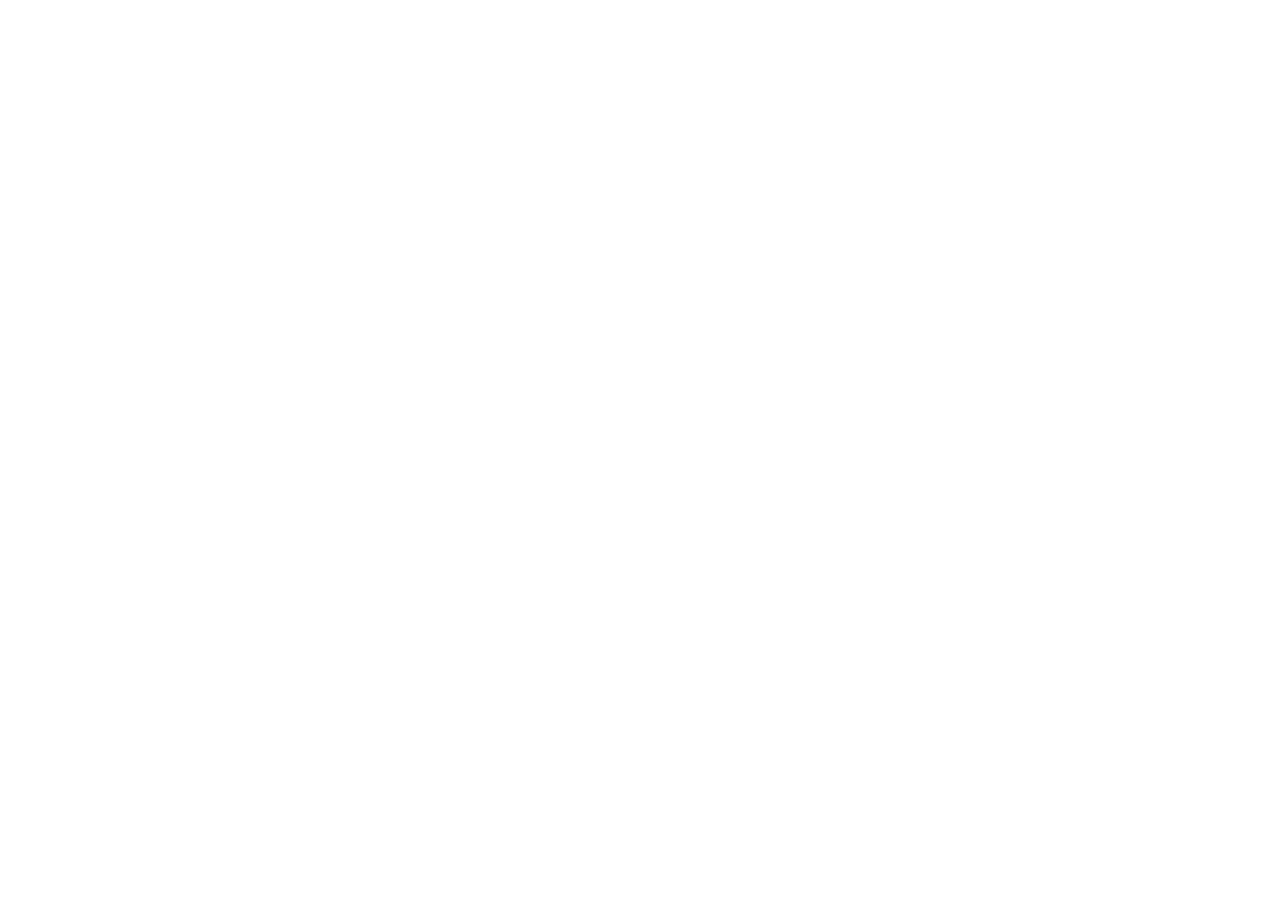
==== web/channel/index.html @ 7dce07b2 "add variant description tooltip" ====
<!DOCTYPE html>
<html>
  <head>
    <meta charset="UTF-8">
    <title>Sc4pac</title>
  </head>
  <body>
    <style>
      html {
        margin: 0 auto;
        max-width: 800px;
      }
      h2 {
          font-size: 1.25em;
          margin-bottom: 0.5em;
          border-bottom: 1px solid #888;
      }
      #pkginfo ul {
        list-style: none;
        margin: 0;
        padding: 0;
      }
      #pkginfo th {
        padding-bottom: 0.25em;
        padding-right: 0.8em;
      }
      #pkginfo td {
        padding-bottom: 0.25em;
      }
      #pkginfo td p {
        margin: 0;
      }
      #pkginfo td p:not(:last-child) {
        margin-bottom: 0.5em;
      }
      #pkginfo th {
        vertical-align: text-top;
        text-align: left;
      }
      .codebox {
        border:1px solid #888;
        background-color:#eeeeff;
        <!-- width:300px; -->
        overflow:auto;
        padding:10px;
      }
      a {
        text-decoration: none;
      }
      a:hover {
        text-decoration: underline;
      }

      .tooltip {
        position: relative;
        display: inline-block;
        border-bottom: 1px dotted black;
      }
      .tooltip .tooltiptext {
        visibility: hidden;
        width: 400px;
        background-color: #555;
        color: #fff;
        text-align: center;
        padding: 5px 0;
        border-radius: 6px;
        /* Position the tooltip text */
        position: absolute;
        z-index: 1;
        bottom: 125%;
        left: 50%;
        margin-left: -200px;
        /* Fade in tooltip */
        opacity: 0;
        transition: opacity 0.3s;
      }
      /* Tooltip arrow */
      .tooltip .tooltiptext::after {
        content: "";
        position: absolute;
        top: 100%;
        left: 50%;
        margin-left: -5px;
        border-width: 5px;
        border-style: solid;
        border-color: #555 transparent transparent transparent;
      }
      .tooltip:hover .tooltiptext {
        visibility: visible;
        opacity: 1;
      }

    </style>
    <!-- Include Scala.js compiled code - TODO drop `-fastopt` -->
    <script type="text/javascript" src="../target/scala-3.3.0/sc4pac-web-fastopt/main.js"></script>
  </body>
</html>
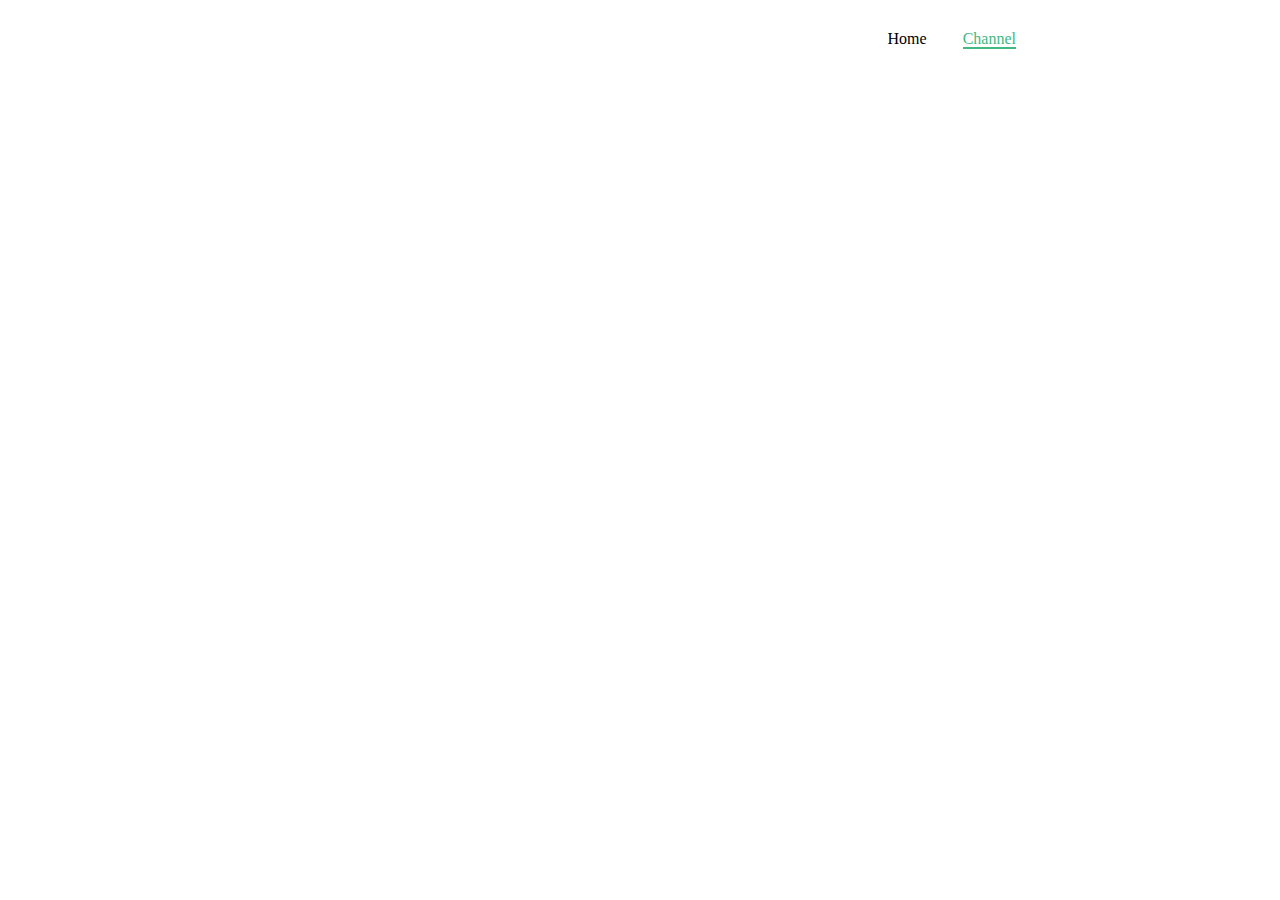
==== commit 79fdc131: "prepare inclusion of readme on main website" ====
--- a/web/channel/index.html
+++ b/web/channel/index.html
@@ -2,96 +2,21 @@
 <html>
   <head>
     <meta charset="UTF-8">
-    <title>Sc4pac</title>
+    <meta name="viewport" content="width=device-width, initial-scale=1.0">
+    <link rel="stylesheet" href="styles.css">
+    <title>Sc4pac Channel</title>
   </head>
   <body>
-    <style>
-      html {
-        margin: 0 auto;
-        max-width: 800px;
-      }
-      h2 {
-          font-size: 1.25em;
-          margin-bottom: 0.5em;
-          border-bottom: 1px solid #888;
-      }
-      #pkginfo ul {
-        list-style: none;
-        margin: 0;
-        padding: 0;
-      }
-      #pkginfo th {
-        padding-bottom: 0.25em;
-        padding-right: 0.8em;
-      }
-      #pkginfo td {
-        padding-bottom: 0.25em;
-      }
-      #pkginfo td p {
-        margin: 0;
-      }
-      #pkginfo td p:not(:last-child) {
-        margin-bottom: 0.5em;
-      }
-      #pkginfo th {
-        vertical-align: text-top;
-        text-align: left;
-      }
-      .codebox {
-        border:1px solid #888;
-        background-color:#eeeeff;
-        <!-- width:300px; -->
-        overflow:auto;
-        padding:10px;
-      }
-      a {
-        text-decoration: none;
-      }
-      a:hover {
-        text-decoration: underline;
-      }
-
-      .tooltip {
-        position: relative;
-        display: inline-block;
-        border-bottom: 1px dotted black;
-      }
-      .tooltip .tooltiptext {
-        visibility: hidden;
-        width: 400px;
-        background-color: #555;
-        color: #fff;
-        text-align: center;
-        padding: 5px 0;
-        border-radius: 6px;
-        /* Position the tooltip text */
-        position: absolute;
-        z-index: 1;
-        bottom: 125%;
-        left: 50%;
-        margin-left: -200px;
-        /* Fade in tooltip */
-        opacity: 0;
-        transition: opacity 0.3s;
-      }
-      /* Tooltip arrow */
-      .tooltip .tooltiptext::after {
-        content: "";
-        position: absolute;
-        top: 100%;
-        left: 50%;
-        margin-left: -5px;
-        border-width: 5px;
-        border-style: solid;
-        border-color: #555 transparent transparent transparent;
-      }
-      .tooltip:hover .tooltiptext {
-        visibility: visible;
-        opacity: 1;
-      }
-
-    </style>
-    <!-- Include Scala.js compiled code - TODO drop `-fastopt` -->
-    <script type="text/javascript" src="../target/scala-3.3.0/sc4pac-web-fastopt/main.js"></script>
+    <nav class="app-nav">
+      <ul>
+        <li>
+          <a href="/#/" title="Home">Home</a>
+        </li>
+        <li>
+          <a href="/channel/" target="_self" title="Channel" class="active">Channel</a>
+        </li>
+      </ul>
+    </nav>
+    <script type="text/javascript" src="main.js"></script>
   </body>
 </html>
--- a/web/channel/styles.css
+++ b/web/channel/styles.css
@@ -0,0 +1,182 @@
+html {
+  margin: 0 auto;
+  max-width: 800px;
+  font-family: ui-sans-serif;
+}
+h2 {
+  font-size: 1.25em;
+  margin-bottom: 0.5em;
+  border-bottom: 1px solid #888;
+}
+a.btn {
+  margin-left: 0.5em;
+  margin-bottom: 0.5em;
+  background-color: #555;
+  color: white;
+  border: none;
+  padding: 3px 10px;
+  text-align: center;
+  text-decoration: none;
+  display: inline-block;
+}
+a.btn:hover {
+  background-color: #707070;
+  text-decoration: none;
+}
+#pkginfo ul {
+  list-style: none;
+  margin: 0;
+  padding: 0;
+}
+th {
+  padding-bottom: 0.25em;
+  padding-right: 0.8em;
+}
+td {
+  padding-bottom: 0.25em;
+}
+@media (max-width: 540px) {
+  th, td {
+    display: block;
+  }
+  th {
+    padding-top: 0.5em;
+  }
+}
+td p {
+  margin: 0;
+}
+td p:not(:last-child) {
+  margin-bottom: 0.5em;
+}
+th {
+  vertical-align: text-top;
+  text-align: left;
+}
+table#channelcontents {
+  border-collapse: collapse;
+}
+table#channelcontents tr {
+  border-bottom: 1px solid #ddd;
+}
+
+.codebox {
+  /* border:1px solid #888; */
+  border-radius: 5px;
+  background-color:#333;
+  color: #ccc;
+  /* width:300px; */
+  overflow:auto;
+  overflow-x:auto;
+  padding:10px;
+}
+code.code-left {
+  padding-right: 0;
+  border-top-right-radius: 0;
+  border-bottom-right-radius: 0;
+}
+code.code-right {
+  padding-left: 0;
+  border-top-left-radius: 0;
+  border-bottom-left-radius: 0;
+}
+code {
+  background-color: #eef;
+  padding: 0 3px;
+  border-radius: 2px;
+}
+
+a {
+  text-decoration: none;
+  word-break: break-word;
+}
+a:hover {
+  text-decoration: underline;
+}
+
+.tooltip {
+  position: relative;
+  display: inline-block;
+  border-bottom: 1px dotted black;
+  padding-bottom: 2px;
+}
+.tooltip .tooltiptext {
+  visibility: hidden;
+  width: calc(min(360px, 100vw - 40px));
+  background-color: #555;
+  color: #fff;
+  text-align: center;
+  padding: 5px 0;
+  border-radius: 6px;
+  /* Position the tooltip text */
+  position: absolute;
+  z-index: 1;
+  bottom: 125%;
+  /*left: 50%;*/
+  left: 0%;
+  /*margin-left: -200px;*/
+  margin-left: 0px;
+  /* Fade in tooltip */
+  opacity: 0;
+  transition: opacity 0.3s;
+}
+/* Tooltip arrow */
+.tooltip .tooltiptext::after {
+  content: "";
+  position: absolute;
+  top: 100%;
+  left: 0%;
+  margin-left: 35px;
+  border-width: 5px;
+  border-style: solid;
+  border-color: #555 transparent transparent transparent;
+}
+.tooltip:hover .tooltiptext {
+  visibility: visible;
+  opacity: 1;
+}
+
+/* navbar from vue.css */
+.app-nav {
+  /* margin: 25px 60px 0 0; */
+  margin: 25px 0 15px 0;
+  /* position: absolute; */
+  right: 0;
+  text-align: right;
+  z-index: 10;
+}
+@media screen and (max-width: 768px)
+.app-nav {
+  margin-top: 16px;
+}
+@media screen and (max-width: 768px)
+.app-nav, .github-corner {
+  transition: transform 250ms ease-out;
+}
+nav {
+  display: block;
+}
+.app-nav ul, .app-nav li {
+  display: inline-block;
+  list-style: none;
+  margin: 0;
+}
+.app-nav li {
+  display: inline-block;
+  margin: 0 1rem;
+  padding: 5px 0;
+  position: relative;
+  cursor: pointer;
+}
+.app-nav a {
+  color: inherit;
+  font-size: 16px;
+  text-decoration: none;
+  transition: color 0.3s;
+}
+.app-nav a.active {
+  border-bottom: 2px solid #42b983;
+  border-bottom: 2px solid var(--theme-color, #42b983);
+  color: #42b983;
+  color: var(--theme-color, #42b983);
+}
